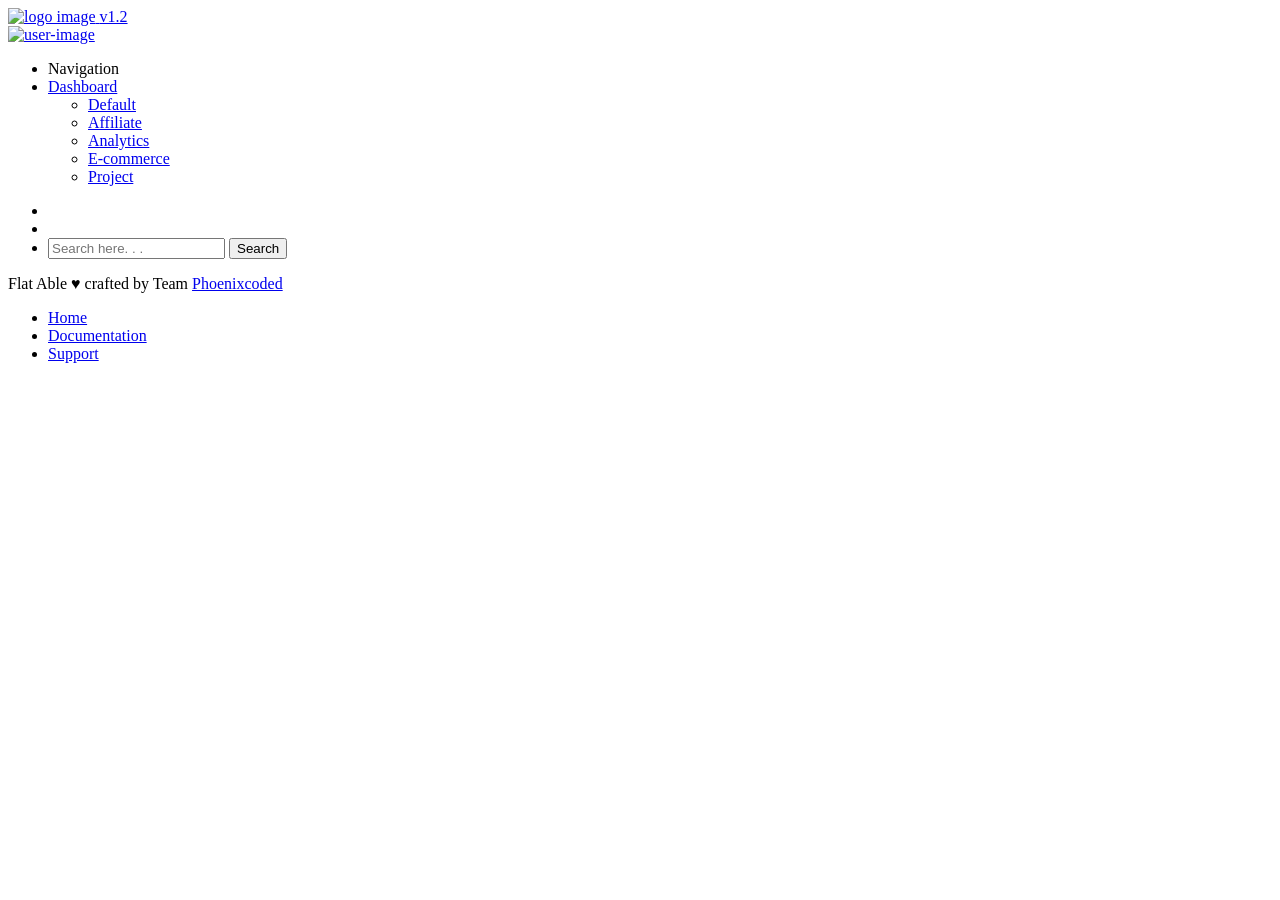
==== target/classes/templates/layouts/main.html @ 2b2946e4 "template" ====
<!DOCTYPE html>
<html lang="en"
      xmlns:th="http://www.thymeleaf.org"
      xmlns:layout="http://www.ultraq.net.nz/thymeleaf/layout">

<!-- [Head] start -->
<head>
    <title>Advance Initialization | Flat Able Dashboard Template</title>
    <!-- [Meta] -->
    <meta charset="utf-8">
    <meta name="viewport" content="width=device-width, initial-scale=1.0, user-scalable=0, minimal-ui">
    <meta http-equiv="X-UA-Compatible" content="IE=edge">
    <meta name="description"
          content="Flat Able is trending dashboard template made using Bootstrap 5 design framework. Flat Able is available in Bootstrap, React, CodeIgniter, Angular,  and .net Technologies.">
    <meta name="keywords"
          content="Bootstrap admin template, Dashboard UI Kit, Dashboard Template, Backend Panel, react dashboard, angular dashboard">
    <meta name="author" content="phoenixcoded">

    <!-- [Favicon] icon -->
    <link rel="icon" th:href="@{/assets/images/favicon.svg}" type="image/x-icon">
    <link rel="stylesheet" th:href="@{/assets/css/plugins/dataTables.bootstrap5.min.css}">

    <!-- [Google Font : Public Sans] icon -->
    <link href="https://fonts.googleapis.com/css2?family=Open+Sans:wght@400;500;600;700&display=swap" rel="stylesheet">

    <!-- [Tabler Icons] https://tablericons.com -->
    <link rel="stylesheet" th:href="@{/assets/fonts/tabler-icons.min.css}">

    <!-- [Feather Icons] https://feathericons.com -->
    <link rel="stylesheet" th:href="@{/assets/fonts/feather.css}">

    <!-- [Font Awesome Icons] https://fontawesome.com/icons -->
    <link rel="stylesheet" th:href="@{/assets/fonts/fontawesome.css}">

    <!-- [Material Icons] https://fonts.google.com/icons -->
    <link rel="stylesheet" th:href="@{/assets/fonts/material.css}">

    <!-- [Template CSS Files] -->
    <link rel="stylesheet" th:href="@{/assets/css/style.css}" id="main-style-link">
    <link rel="stylesheet" th:href="@{/assets/css/style-preset.css}">
</head>
<body data-pc-preset="preset-1" data-pc-sidebar-theme="dark" data-pc-sidebar-caption="true" data-pc-direction="ltr" data-pc-theme="light">
<!-- [ Pre-loader ] start -->
<div class="loader-bg">
    <div class="pc-loader">
        <div class="loader-fill"></div>
    </div>
</div>
<nav class="pc-sidebar">
    <div class="navbar-wrapper">
        <div class="m-header">
            <a href="../dashboard/index.html" class="b-brand text-primary">
                <!-- ========   Change your logo from here   ============ -->
                <img src="../assets/images/logo-white.svg" alt="logo image" class="logo-lg">
                <span class="badge bg-primary rounded-pill ms-2 theme-version">v1.2</span>
            </a>
        </div>

        <div class="card pc-user-card">
            <div class="card-body">
                <div class="nav-user-image">
                    <a data-bs-toggle="collapse" href="#navuserlink">
                        <img src="../assets/images/user/avatar-1.jpg" alt="user-image"
                             class="user-avtar rounded-circle">
                    </a>
                </div>
            </div>
        </div>
        <div class="navbar-content">
            <ul class="pc-navbar">
                <li class="pc-item pc-caption">
                    <label>Navigation</label>
                </li>
                <li class="pc-item pc-hasmenu">
                    <a href="#!" class="pc-link">
            <span class="pc-micon">
              <i class="ph-duotone ph-gauge"></i>
            </span>
                        <span class="pc-mtext">Dashboard</span>
                        <span class="pc-arrow"><i data-feather="chevron-right"></i></span>
                    </a>
                    <ul class="pc-submenu">
                        <li class="pc-item"><a class="pc-link" href="../dashboard/index.html">Default</a></li>
                        <li class="pc-item"><a class="pc-link" href="../dashboard/affiliate.html">Affiliate</a></li>
                        <li class="pc-item"><a class="pc-link" href="../dashboard/analytics.html">Analytics</a></li>
                        <li class="pc-item"><a class="pc-link" href="../dashboard/ecommerce.html">E-commerce</a></li>
                        <li class="pc-item"><a class="pc-link" href="../dashboard/project.html">Project</a></li>
                    </ul>
                </li>
            </ul>
        </div>

    </div>
</nav>

<header class="pc-header">
    <div class="header-wrapper"> <!-- [Mobile Media Block] start -->
        <div class="me-auto pc-mob-drp">
            <ul class="list-unstyled">
                <!-- ======= Menu collapse Icon ===== -->
                <li class="pc-h-item pc-sidebar-collapse">
                    <a href="#" class="pc-head-link ms-0" id="sidebar-hide">
                        <i class="ph-duotone ph-list"></i>
                    </a>
                </li>
                <li class="pc-h-item pc-sidebar-popup">
                    <a href="#" class="pc-head-link ms-0" id="mobile-collapse">
                        <i class="ph-duotone ph-list"></i>
                    </a>
                </li>
                <li class="dropdown pc-h-item">
                    <a
                            class="pc-head-link dropdown-toggle arrow-none m-0 trig-drp-search"
                            data-bs-toggle="dropdown"
                            href="#"
                            role="button"
                            aria-haspopup="false"
                            aria-expanded="false"
                    >
                        <i class="ph-duotone ph-magnifying-glass"></i>
                    </a>
                    <div class="dropdown-menu pc-h-dropdown drp-search">
                        <form class="px-1">
                            <div class="form-group mb-0 d-flex align-items-center">
                                <input type="search" class="form-control border-0 shadow-none" placeholder="Search here. . .">
                                <button class="btn btn-light-secondary btn-search">Search</button>
                            </div>
                        </form>
                    </div>
                </li>
            </ul>
        </div>
    </div>


</header>
<section  layout:fragment="content" class="pc-container" th:fragment="content"></section>

<footer class="pc-footer">
    <div class="footer-wrapper container-fluid">
        <div class="row">
            <div class="col my-1">
                <p class="m-0"
                >Flat Able &#9829; crafted by Team
                    <a href="https://themeforest.net/user/phoenixcoded" target="_blank">Phoenixcoded</a></p
                >
            </div>
            <div class="col-auto my-1">
                <ul class="list-inline footer-link mb-0">
                    <li class="list-inline-item"><a href="../index.html">Home</a></li>
                    <!-- todo link update -->
                    <li class="list-inline-item"><a href="https://phoenixcoded.gitbook.io/flat-able-bootstrap/" target="_blank">Documentation</a></li>
                    <li class="list-inline-item"><a href="https://phoenixcoded.authordesk.app/" target="_blank">Support</a></li>
                </ul>
            </div>
        </div>
    </div>
</footer> <!-- Required Js -->
<script th:src="@{/assets/js/plugins/popper.min.js}"></script>
<script th:src="@{/assets/js/plugins/simplebar.min.js}"></script>
<script th:src="@{/assets/js/plugins/bootstrap.min.js}"></script>
<script th:src="@{/assets/js/fonts/custom-font.js}"></script>
<script th:src="@{/assets/js/pcoded.js}"></script>
<script th:src="@{/assets/js/plugins/feather.min.js}"></script>
<!--fragment to be other page that use this layout to add he script-->
<div layout:fragment="extra-scirpt" >

</div>
</body>
</html>
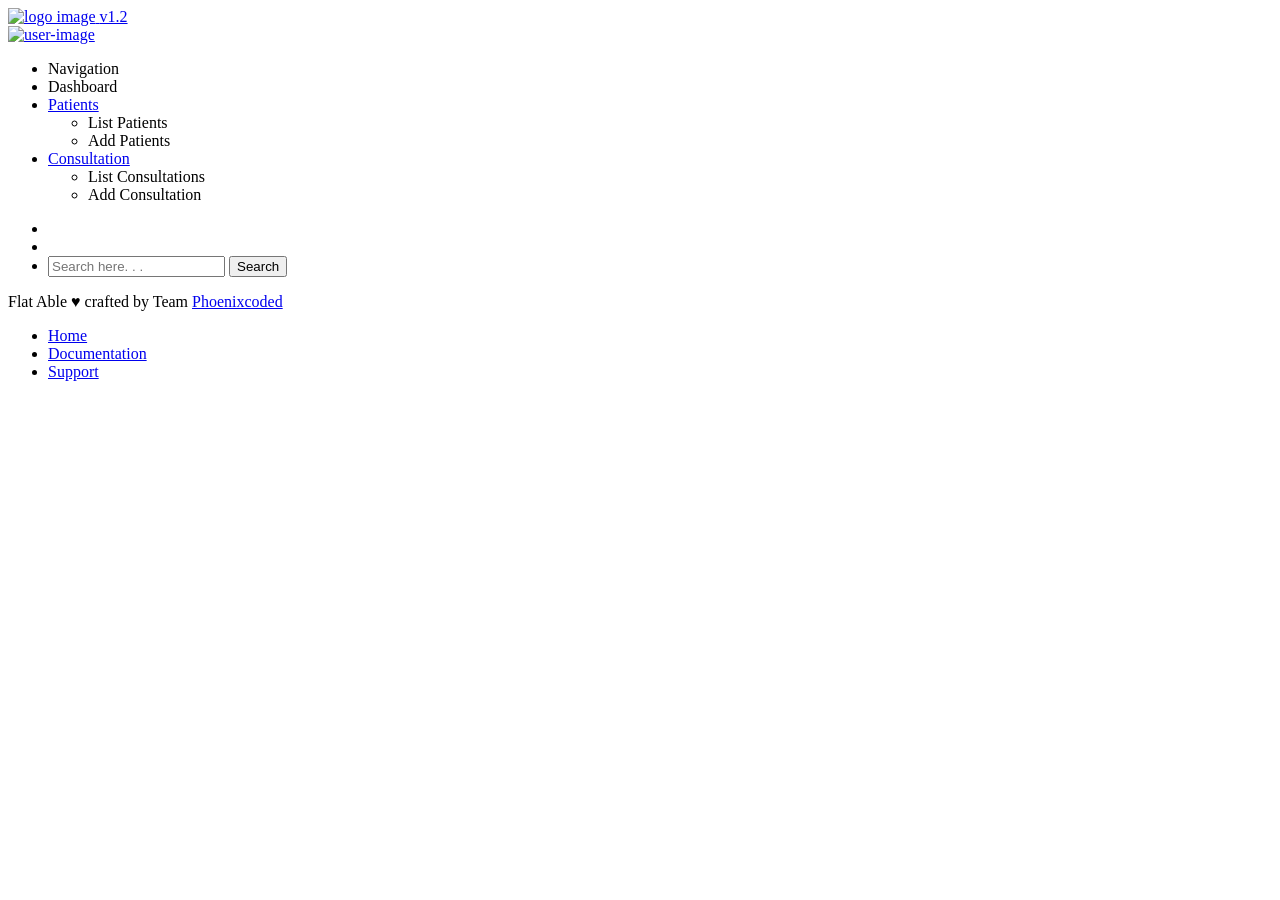
==== commit e5b46aaa: "last commit" ====
--- a/target/classes/templates/layouts/main.html
+++ b/target/classes/templates/layouts/main.html
@@ -38,8 +38,15 @@
     <!-- [Template CSS Files] -->
     <link rel="stylesheet" th:href="@{/assets/css/style.css}" id="main-style-link">
     <link rel="stylesheet" th:href="@{/assets/css/style-preset.css}">
+    <link rel="stylesheet" href="https://cdn.jsdelivr.net/npm/choices.js/public/assets/styles/choices.min.css">
+
+    <!--    fragment to for links-->
+    <div layout:fragment="extra-link">
+
+    </div>
 </head>
-<body data-pc-preset="preset-1" data-pc-sidebar-theme="dark" data-pc-sidebar-caption="true" data-pc-direction="ltr" data-pc-theme="light">
+<body data-pc-preset="preset-1" data-pc-sidebar-theme="dark" data-pc-sidebar-caption="true" data-pc-direction="ltr"
+      data-pc-theme="light">
 <!-- [ Pre-loader ] start -->
 <div class="loader-bg">
     <div class="pc-loader">
@@ -66,25 +73,45 @@
                 </div>
             </div>
         </div>
+
         <div class="navbar-content">
             <ul class="pc-navbar">
                 <li class="pc-item pc-caption">
                     <label>Navigation</label>
+                </li>
+                <li class="pc-item">
+                    <a th:href="@{/}" class="pc-link">
+                    <span class="pc-micon">
+                    <i class="ph-duotone ph-gauge"></i>
+                    </span>
+                        <span class="pc-mtext">Dashboard</span>
+                    </a>
                 </li>
                 <li class="pc-item pc-hasmenu">
                     <a href="#!" class="pc-link">
             <span class="pc-micon">
               <i class="ph-duotone ph-gauge"></i>
             </span>
-                        <span class="pc-mtext">Dashboard</span>
+                        <span class="pc-mtext">Patients</span>
                         <span class="pc-arrow"><i data-feather="chevron-right"></i></span>
                     </a>
                     <ul class="pc-submenu">
-                        <li class="pc-item"><a class="pc-link" href="../dashboard/index.html">Default</a></li>
-                        <li class="pc-item"><a class="pc-link" href="../dashboard/affiliate.html">Affiliate</a></li>
-                        <li class="pc-item"><a class="pc-link" href="../dashboard/analytics.html">Analytics</a></li>
-                        <li class="pc-item"><a class="pc-link" href="../dashboard/ecommerce.html">E-commerce</a></li>
-                        <li class="pc-item"><a class="pc-link" href="../dashboard/project.html">Project</a></li>
+                        <li class="pc-item"><a class="pc-link" th:href="@{/patients}">List Patients</a></li>
+                        <li class="pc-item"><a class="pc-link" th:href="@{/patients/addPatient}">Add Patients</a></li>
+                    </ul>
+                </li>
+
+                <li class="pc-item pc-hasmenu">
+                    <a href="#!" class="pc-link">
+            <span class="pc-micon">
+              <i class="ph-duotone ph-gauge"></i>
+            </span>
+                        <span class="pc-mtext">Consultation</span>
+                        <span class="pc-arrow"><i data-feather="chevron-right"></i></span>
+                    </a>
+                    <ul class="pc-submenu">
+                        <li class="pc-item"><a class="pc-link" th:href="@{/consultations/list}" >List Consultations</a></li>
+                        <li class="pc-item"><a class="pc-link" th:href="@{/consultations}">Add Consultation</a></li>
                     </ul>
                 </li>
             </ul>
@@ -122,7 +149,8 @@
                     <div class="dropdown-menu pc-h-dropdown drp-search">
                         <form class="px-1">
                             <div class="form-group mb-0 d-flex align-items-center">
-                                <input type="search" class="form-control border-0 shadow-none" placeholder="Search here. . .">
+                                <input type="search" class="form-control border-0 shadow-none"
+                                       placeholder="Search here. . .">
                                 <button class="btn btn-light-secondary btn-search">Search</button>
                             </div>
                         </form>
@@ -134,7 +162,7 @@
 
 
 </header>
-<section  layout:fragment="content" class="pc-container" th:fragment="content"></section>
+<section layout:fragment="content" class="pc-container" th:fragment="content"></section>
 
 <footer class="pc-footer">
     <div class="footer-wrapper container-fluid">
@@ -149,8 +177,10 @@
                 <ul class="list-inline footer-link mb-0">
                     <li class="list-inline-item"><a href="../index.html">Home</a></li>
                     <!-- todo link update -->
-                    <li class="list-inline-item"><a href="https://phoenixcoded.gitbook.io/flat-able-bootstrap/" target="_blank">Documentation</a></li>
-                    <li class="list-inline-item"><a href="https://phoenixcoded.authordesk.app/" target="_blank">Support</a></li>
+                    <li class="list-inline-item"><a href="https://phoenixcoded.gitbook.io/flat-able-bootstrap/"
+                                                    target="_blank">Documentation</a></li>
+                    <li class="list-inline-item"><a href="https://phoenixcoded.authordesk.app/"
+                                                    target="_blank">Support</a></li>
                 </ul>
             </div>
         </div>
@@ -162,8 +192,10 @@
 <script th:src="@{/assets/js/fonts/custom-font.js}"></script>
 <script th:src="@{/assets/js/pcoded.js}"></script>
 <script th:src="@{/assets/js/plugins/feather.min.js}"></script>
+<script src="https://cdn.jsdelivr.net/npm/choices.js/public/assets/scripts/choices.min.js"></script>
+
 <!--fragment to be other page that use this layout to add he script-->
-<div layout:fragment="extra-scirpt" >
+<div layout:fragment="extra-scirpt">
 
 </div>
 </body>
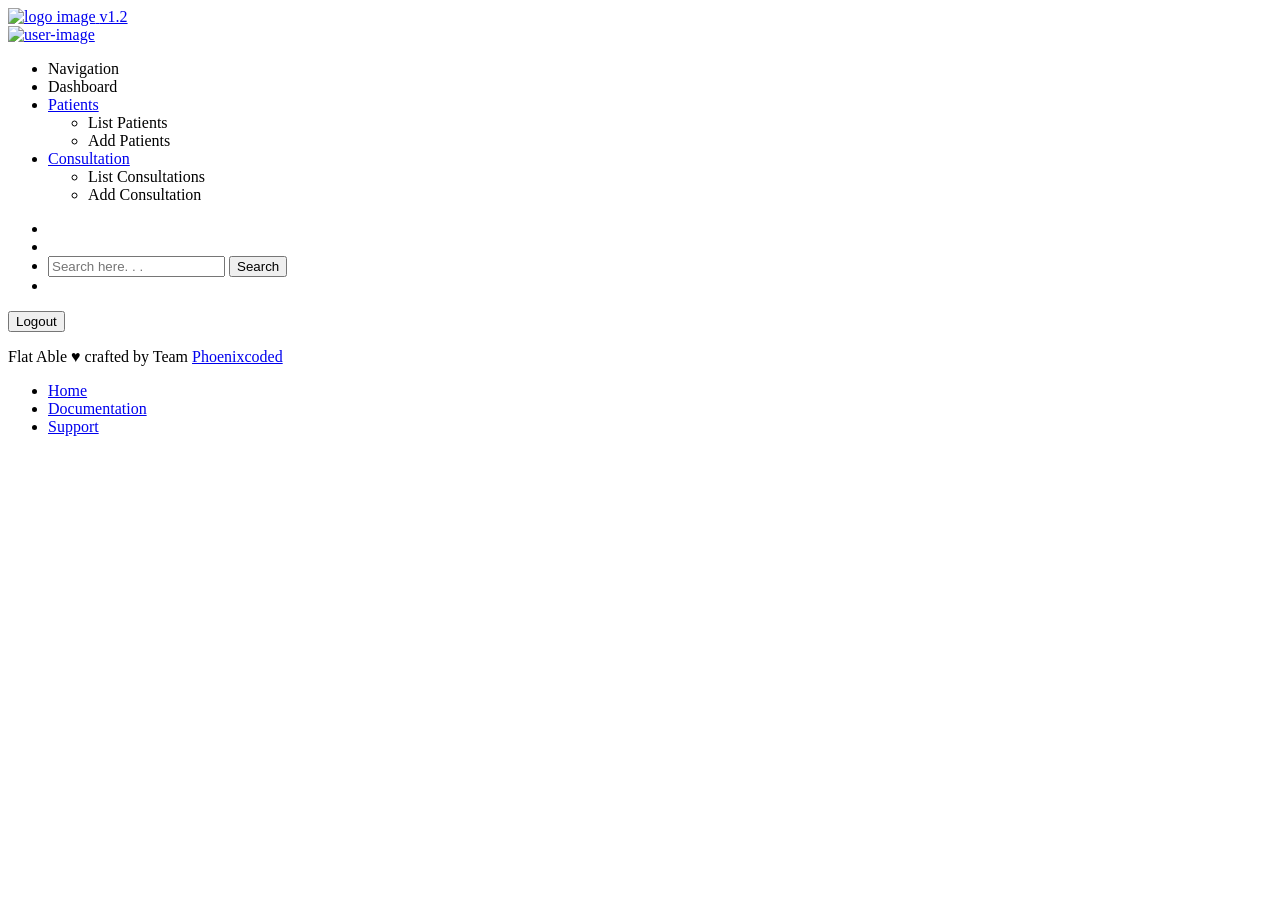
==== commit 996bdd61: "login with roles features" ====
--- a/target/classes/templates/layouts/main.html
+++ b/target/classes/templates/layouts/main.html
@@ -76,7 +76,7 @@
 
         <div class="navbar-content">
             <ul class="pc-navbar">
-                <li class="pc-item pc-caption">
+                <li class="pc-item pc-caption" >
                     <label>Navigation</label>
                 </li>
                 <li class="pc-item">
@@ -87,7 +87,7 @@
                         <span class="pc-mtext">Dashboard</span>
                     </a>
                 </li>
-                <li class="pc-item pc-hasmenu">
+                <li class="pc-item pc-hasmenu" th:if="${session.user.roles.contains('secretaire')}">
                     <a href="#!" class="pc-link">
             <span class="pc-micon">
               <i class="ph-duotone ph-gauge"></i>
@@ -101,7 +101,7 @@
                     </ul>
                 </li>
 
-                <li class="pc-item pc-hasmenu">
+                <li class="pc-item pc-hasmenu" th:if="${session.user.roles.contains('dentiste')}">
                     <a href="#!" class="pc-link">
             <span class="pc-micon">
               <i class="ph-duotone ph-gauge"></i>
@@ -156,10 +156,20 @@
                         </form>
                     </div>
                 </li>
+                <li class="pc-h-item">
+                    <div class="nav-user-details">
+                        <!-- Access user details from session and display -->
+                        <span class="text-primary" th:text="${session.user.username}"></span>
+                        <span class="text-success" th:text="${session.user.roles.get(0)}"></span>
+                    </div>
+                </li>
             </ul>
         </div>
     </div>
-
+    <!-- Logout Button -->
+    <form th:action="@{login/logout}" method="get">
+        <button type="submit" class="btn btn-danger">Logout</button>
+    </form>
 
 </header>
 <section layout:fragment="content" class="pc-container" th:fragment="content"></section>
